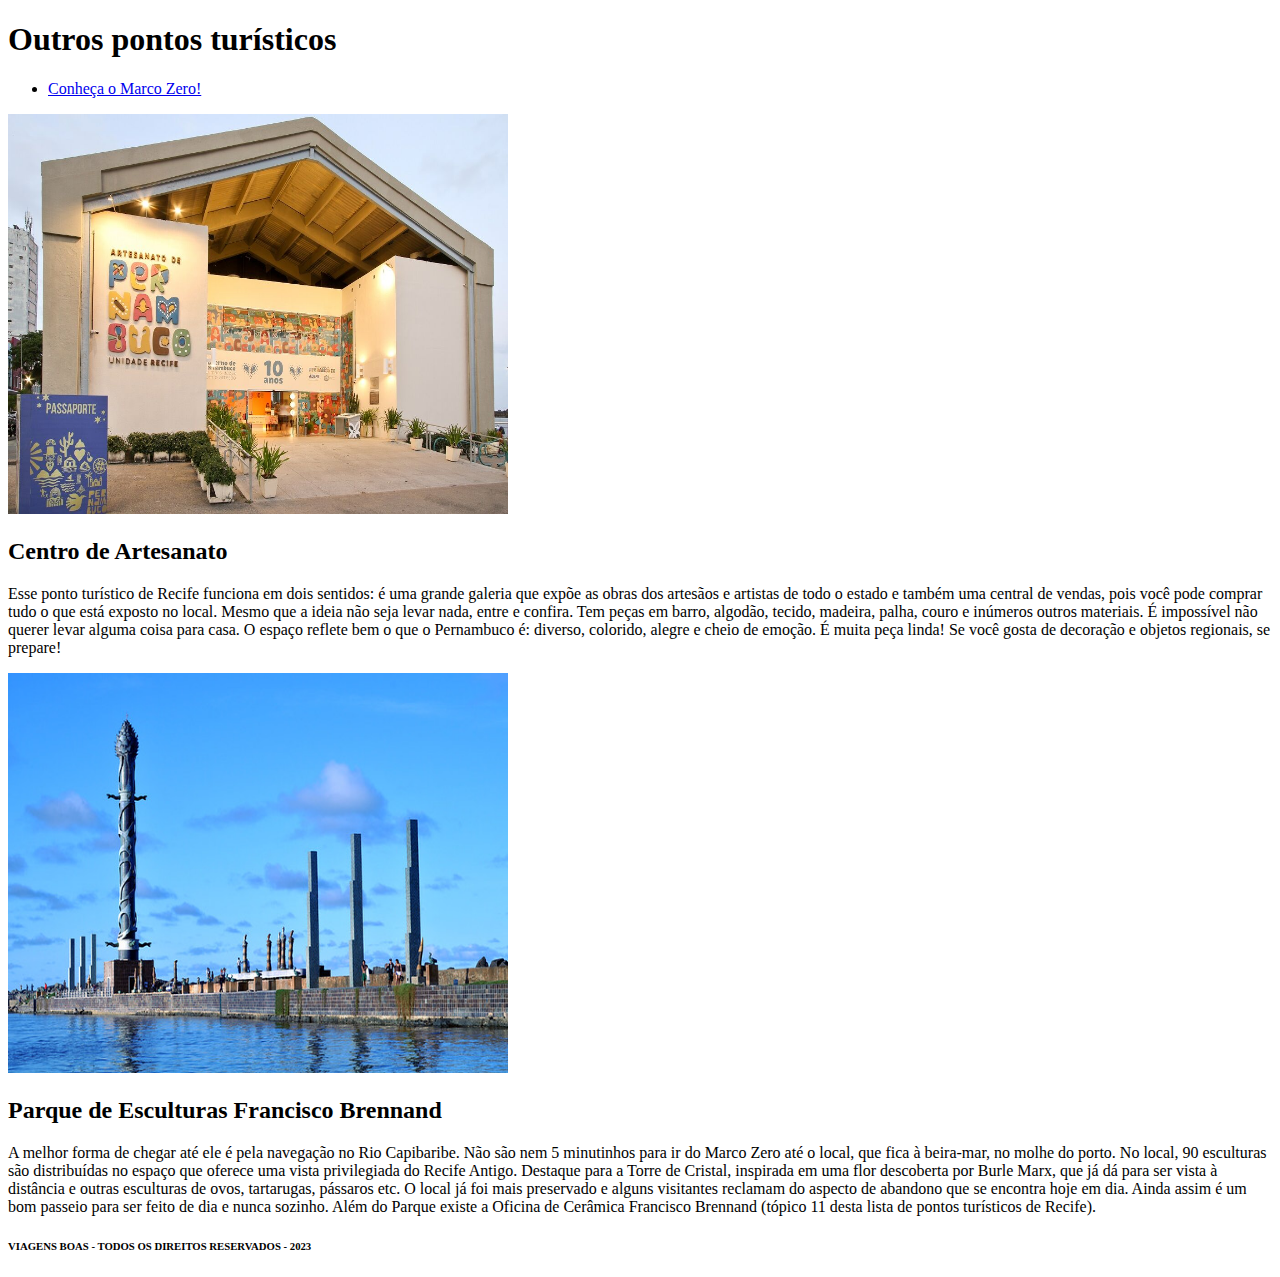
==== arquivo_recife/pontos_turisticos.html @ 7770c7f2 "Adicionei a outra página referente a outros pontos turísticos" ====
<!DOCTYPE html>
<html lang="pt-Br">
<head>
    <meta charset="UTF-8">
    <meta name="viewport" content="width=device-width, initial-scale=1.0">
    <title>Outros pontos turísticos</title>
</head>
<body>
    <header>
        <h1>Outros pontos turísticos</h1>
        <nav>
            <ul>
                <li><a href="/arquivo_recife/recife.html">Conheça o Marco Zero!</a></li>
            </ul>
        </nav>
    </header>
    <main>
        <div>
            <img src="/arquivo_recife/img/centro_artesanato_recife.jpg" alt="Foto do centro de artesanato" width="500rem" height="400rem">
            <h2>Centro de Artesanato</h2>
            <p>Esse ponto turístico de Recife funciona em dois sentidos: é uma grande galeria que expõe as obras dos artesãos e artistas de todo o estado e também uma central de vendas, pois você pode comprar tudo o que está exposto no local.
                Mesmo que a ideia não seja levar nada, entre e confira. Tem peças em barro, algodão, tecido, madeira, palha, couro e inúmeros outros materiais.   
                É impossível não querer levar alguma coisa para casa. O espaço reflete bem o que o Pernambuco é: diverso, colorido, alegre e cheio de emoção. É muita peça linda! Se você gosta de decoração e objetos regionais, se prepare!</p>
        </div>

        <div>
            <img src="/arquivo_recife/img/parque_escultura.jpg" alt="Foto do parque de esculturas Francisco Brennand" width="500rem" height="400rem">
            <h2>Parque de Esculturas Francisco Brennand</h2>
            <p>A melhor forma de chegar até ele é pela navegação no Rio Capibaribe. Não são nem 5 minutinhos para ir do Marco Zero até o local, que fica à beira-mar, no molhe do
                 porto. No local, 90 esculturas são distribuídas no espaço que oferece uma vista privilegiada do Recife Antigo.

                Destaque para a Torre de Cristal, inspirada em uma flor descoberta por Burle Marx, que já dá para ser vista à distância e outras esculturas de ovos, tartarugas, 
                pássaros etc.
                
                O local já foi mais preservado e alguns visitantes reclamam do aspecto de abandono que se encontra hoje em dia. Ainda assim é um bom passeio para ser feito de 
                dia e nunca sozinho. Além do Parque existe a Oficina de Cerâmica Francisco Brennand (tópico 11 desta lista de pontos turísticos de Recife).</p>
        </div>
    
    </main>

    <footer>
        <h6>VIAGENS BOAS - TODOS OS DIREITOS RESERVADOS - 2023</h6>
    </footer>    
</body>
</html>
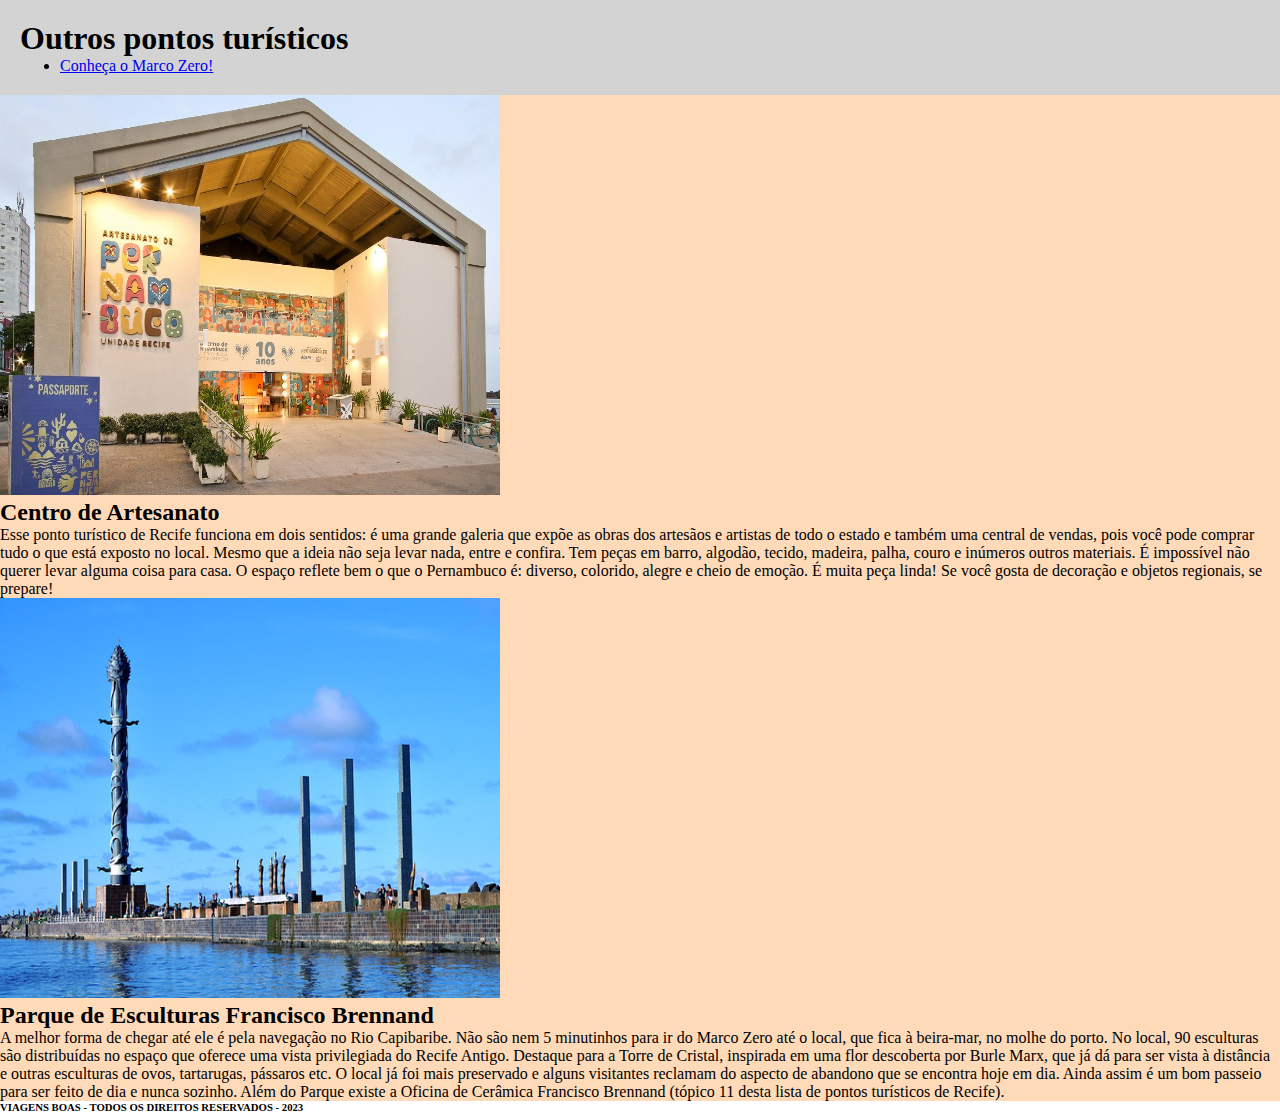
==== commit 398f4a3a: "estilização das páginas com css" ====
--- a/arquivo_recife/pontos_turisticos.html
+++ b/arquivo_recife/pontos_turisticos.html
@@ -4,6 +4,7 @@
     <meta charset="UTF-8">
     <meta name="viewport" content="width=device-width, initial-scale=1.0">
     <title>Outros pontos turísticos</title>
+    <link rel="stylesheet" href="/arquivo_recife/pontos.css">
 </head>
 <body>
     <header>
@@ -15,7 +16,7 @@
         </nav>
     </header>
     <main>
-        <div>
+        <div class="centro">
             <img src="/arquivo_recife/img/centro_artesanato_recife.jpg" alt="Foto do centro de artesanato" width="500rem" height="400rem">
             <h2>Centro de Artesanato</h2>
             <p>Esse ponto turístico de Recife funciona em dois sentidos: é uma grande galeria que expõe as obras dos artesãos e artistas de todo o estado e também uma central de vendas, pois você pode comprar tudo o que está exposto no local.
--- a/arquivo_recife/pontos.css
+++ b/arquivo_recife/pontos.css
@@ -0,0 +1,17 @@
+*{
+    margin: 0;
+
+}
+
+header{
+    background-color: lightgray;
+    margin: 0;
+    padding: 20px;
+
+}
+
+main{
+    background-color: peachpuff;
+}
+
+
